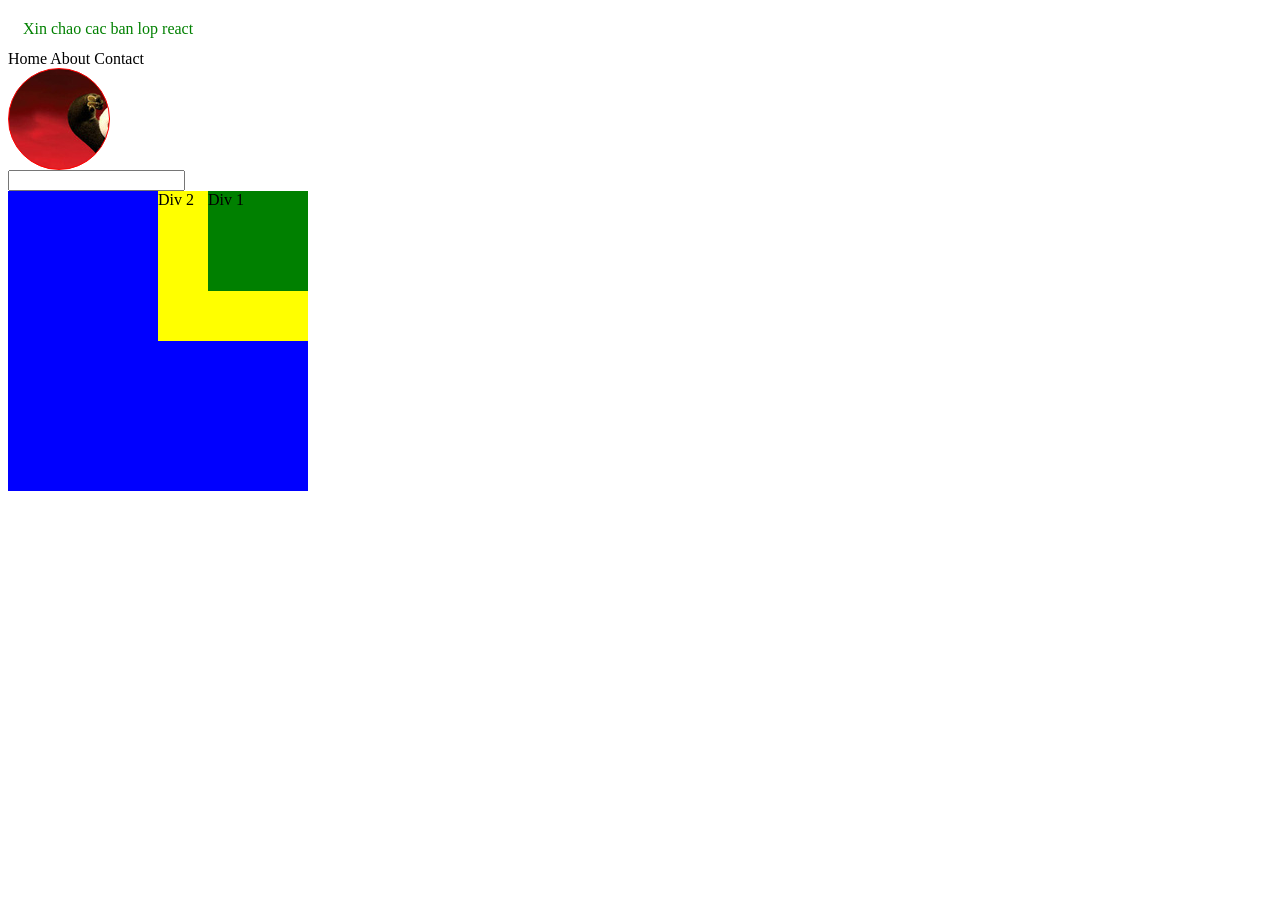
==== GV-binh/day - 4/index.html @ 9effcc40 "day 4" ====
<!DOCTYPE html>
<html lang="en">
<head>
    <meta charset="UTF-8">
    <meta http-equiv="X-UA-Compatible" content="IE=edge">
    <meta name="viewport" content="width=device-width, initial-scale=1.0">
    <title>Document</title>
    <link rel="stylesheet" href="./myStyle.css">
    <!-- <style>
        p {
            color: green;
        }
        p {
            color: green;
        }
        p {
            color: green;
        }
        p {
            color: green;
        }
    </style> -->

    <!-- ctrl / -->
</head>
<body>

    <!-- C1: dùng thuộc tính style của tag html - style inline ->  ko dùng -->
    <!-- C2: internal style: viết style trong fil html -. hạn chế -->
    <!-- C3: external style: tạo ra 1 file css riêng và nhúng nó vào file html -> khuyên dùng -->
    <!-- <div class="custom-parent">
        <p class="custom-color-pink">Xin chào các lớp reactjs</p>
        <span class="custom-hover-yellow">Tôi là span</span>
        <section>
            <span>Hello Javascript</span>
        </section>
    </div>
    <section>
        <span>Hello Reactjs</span>
    </section>

    <p>
        <span id="colorGreen">Hello Html</span>
    </p>
    
    <div>
        <section>
            <span>Hello CSS</span>
        </section>
    </div>

    <button class="custom-focus-button">Đăng ký</button>
    
    <div class="container">
        <span>1</span> |
        <span>2</span> |
        <span>3</span> |
        <span>4</span> |
        <span>5</span> |
        <span>6</span> |
        <span>7</span> |
    </div>
     -->


    <div class="container">
        <p class="custom-color-green">Xin chao cac ban lop react</spaơn>
    </div>

    <div class="container">
        <span>Home</span>
        <span>About</span>
        <span>Contact</span>
    </div>

    <div class="custom-avata">
        <!-- img here -->
    </div>

    <input type="text" name="" id="" class="custom-input">


    <div class="custom-position">
        <div class="item-1">Div 1</div>
        <div class="item-2">Div 2</div>
    </div>


</body>
</html>
---- GV-binh/day - 4/myStyle.css ----
/* *, body {
margin: 0;
} */

/* p {
    color: red;
} */

/* div p {
    color: blue;
} */

/* span, p {
    color: red
} */

/* div+span {
    color: chartreuse;
} */

/* p span{
    color: red;
}

section > span {
    color: green;
} */

/* span~section span {
    color: hotpink;
} */

.custom-parent .custom-color-pink {
    color: hotpink
}

#colorGreen {
    color: green;
}

.custom-hover-yellow:hover {
    color: yellow;
}

.custom-focus-button:focus {
    background-color: darkturquoise;
    color: #fff;
}

/* .container span:last-child {
    color: red;
}
.container span:first-child {
    color: blue;
} */
/* .container span:nth-child(2n) {
    color: yellow;
} */

/* #colorRed {
    color: red;
} */

.custom-color-green {
    color: green;
    margin: 10px 5px 2px;
    padding: 10px;
}

/* padding cố 1 value -> mt, mr, mb, ml cùng 1 value */
/* padding cố 2 value -> mt, mb cùng 1 value. mr, ml cùng 1 value */
/* padding cố 3 value -> mt giá trị thứ nhất, mr, ml giá trị thứ 2, mb là giá trị cuối cùng */
/* padding cố 4 value -> mt, mr, mb, ml tương ứng với các value */

/* margin  cố 1 value -> mt, mr, mb, ml cùng 1 value */
/* margin  cố 2 value -> mt, mb cùng 1 value. mr, ml cùng 1 value */
/* margin  cố 3 value -> mt giá trị thứ nhất, mr, ml giá trị thứ 2, mb là giá trị cuối cùng */
/* margin  cố 4 value -> mt, mr, mb, ml tương ứng với các value */

/* .container span {
    border-right: 1px solid black;
    padding: 10px 15px;
}

.container span:last-child {
    border-right: none;
} */

.custom-avata {
    height: 100px;
    width: 100px;
    background-image: url('./panda.jpg');
    border: 1px solid red;
    border-radius: 50%
}

.custom-position {
    height: 300px;
    width: 300px;
    background-color: blue;
    position: relative;
}

.item-1 {
    height: 100px;
    width: 100px;
    background-color: green;
    position: absolute;
    top: 0;
    right: 0;
    z-index: 2;
}

.item-2 {
    height: 150px;
    width: 150px;
    background-color: yellow;
    position: absolute;
    top: 0;
    right: 0;
    z-index: 1;
}
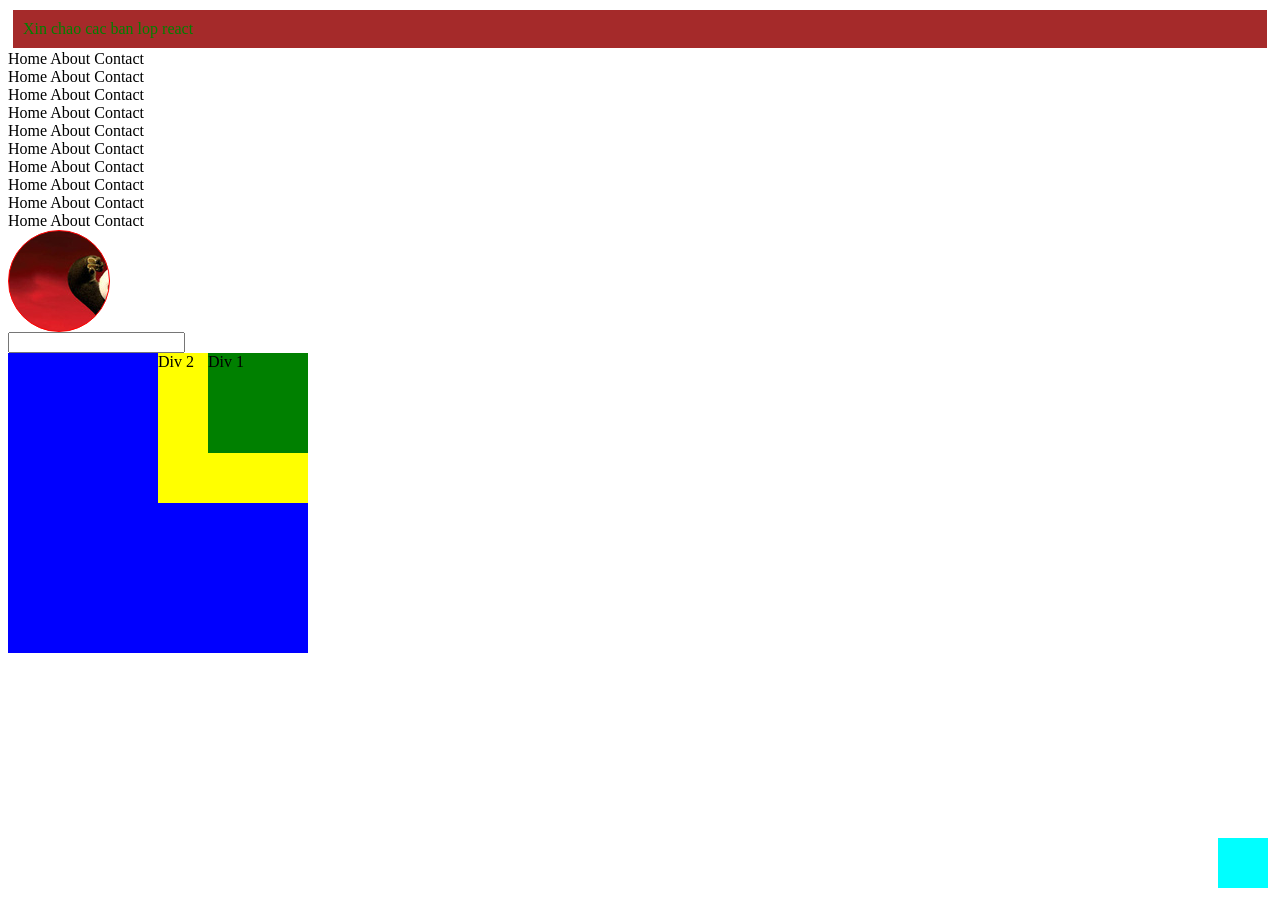
==== commit 4240a86b: "day 4 update" ====
--- a/GV-binh/day - 4/index.html
+++ b/GV-binh/day - 4/index.html
@@ -63,10 +63,53 @@
      -->
 
 
+        <p class="custom-color-green">Xin chao cac ban lop react</spaơn>
+
     <div class="container">
-        <p class="custom-color-green">Xin chao cac ban lop react</spaơn>
+        <span>Home</span>
+        <span>About</span>
+        <span>Contact</span>
     </div>
-
+    <div class="container">
+        <span>Home</span>
+        <span>About</span>
+        <span>Contact</span>
+    </div>
+    <div class="container">
+        <span>Home</span>
+        <span>About</span>
+        <span>Contact</span>
+    </div>
+    <div class="container">
+        <span>Home</span>
+        <span>About</span>
+        <span>Contact</span>
+    </div>
+    <div class="container">
+        <span>Home</span>
+        <span>About</span>
+        <span>Contact</span>
+    </div>
+    <div class="container">
+        <span>Home</span>
+        <span>About</span>
+        <span>Contact</span>
+    </div>
+    <div class="container">
+        <span>Home</span>
+        <span>About</span>
+        <span>Contact</span>
+    </div>
+    <div class="container">
+        <span>Home</span>
+        <span>About</span>
+        <span>Contact</span>
+    </div>
+    <div class="container">
+        <span>Home</span>
+        <span>About</span>
+        <span>Contact</span>
+    </div>
     <div class="container">
         <span>Home</span>
         <span>About</span>
@@ -86,5 +129,9 @@
     </div>
 
 
+    <div class="customFixed"></div>
+
+
+    
 </body>
 </html>
--- a/GV-binh/day - 4/myStyle.css
+++ b/GV-binh/day - 4/myStyle.css
@@ -65,6 +65,9 @@
     color: green;
     margin: 10px 5px 2px;
     padding: 10px;
+    position: sticky;
+    top: 0;
+    background-color: brown;
 }
 
 /* padding cố 1 value -> mt, mr, mb, ml cùng 1 value */
@@ -121,6 +124,75 @@
     z-index: 1;
 }
 
+
+.customFixed {
+    height: 50px;
+    width: 50px;
+    background-color: aqua;
+    position: fixed;
+    bottom: 12px;
+    right: 12px;
+}
+
+
+.custom-animation {
+    height: 100px;
+    width: 100px;
+    background-color: yellow;
+    transition: all 3s;
+    animation-name: myAnimation;
+    animation-duration: 8s;
+    animation-timing-function: linear;
+    animation-delay: 2s;
+    animation-iteration-count: infinite;
+    animation-direction: alternate;
+    animation-play-state: run;
+    position: relative;
+}
+
+@keyframes myAnimation {
+
+    0% {
+        top: 0;
+        left: 0;
+    }
+    25% {
+        background-color: green;
+        top: 0;
+        left: 300px;
+        transform: rotate(45deg);
+    }
+    50% {
+        background-color: aqua;
+        top: 300px;
+        left: 300px;
+        height: 300px;
+        width: 300px;
+        transform: rotate(90deg);
+    }
+    75% {
+        background-color: red;
+        top: 300px;
+        left: 0;
+        height: 300px;
+        width: 300px;
+        transform: rotate(180deg);
+    }
+
+    100% {
+        top: 0;
+        left: 0;
+        background-color: yellow;
+        height: 200px;
+        width: 200px;
+    }
+}
+
+.custom-animation:hover {
+    width: 300px;
+}
+
+
  
 
 
